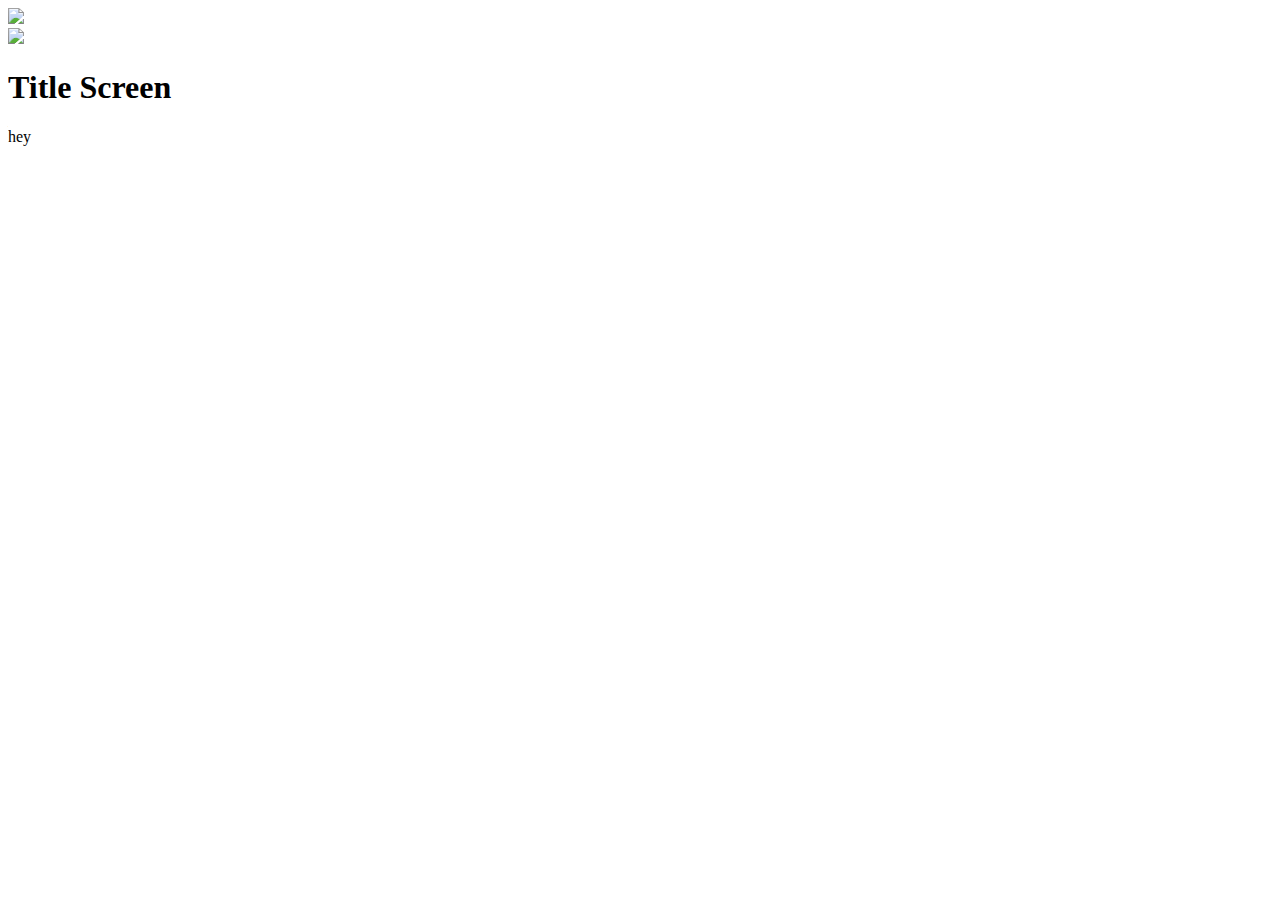
==== frontend/index.html @ 6da5d5e1 "added images and moved files to frontend" ====
<!DOCTYPE html>

<html>
    <head>
        <link rel="stylesheet" href="frontend/styles.css">

        <title>Petr the Motivatr</title>
    </head>
    <body>
        <img class="background" src="images/bg_title.gif"/>
        <div class="content">
            <a href="frontend/index.html">
                <img src='images/Logo.gif' alternate="logo!" class="icon">
            </a>
            <a href="frontend/ringroadmap.html">
                <!--<img src='' alternate="workouts page">-->
            </a>
            <a href="frontend/abouts.html">
                <!--<img src='' alternate="about us">-->
            </a>
            <h1>Title Screen</h1>
            <p>hey</p>

        </div>
    </body>
</html>
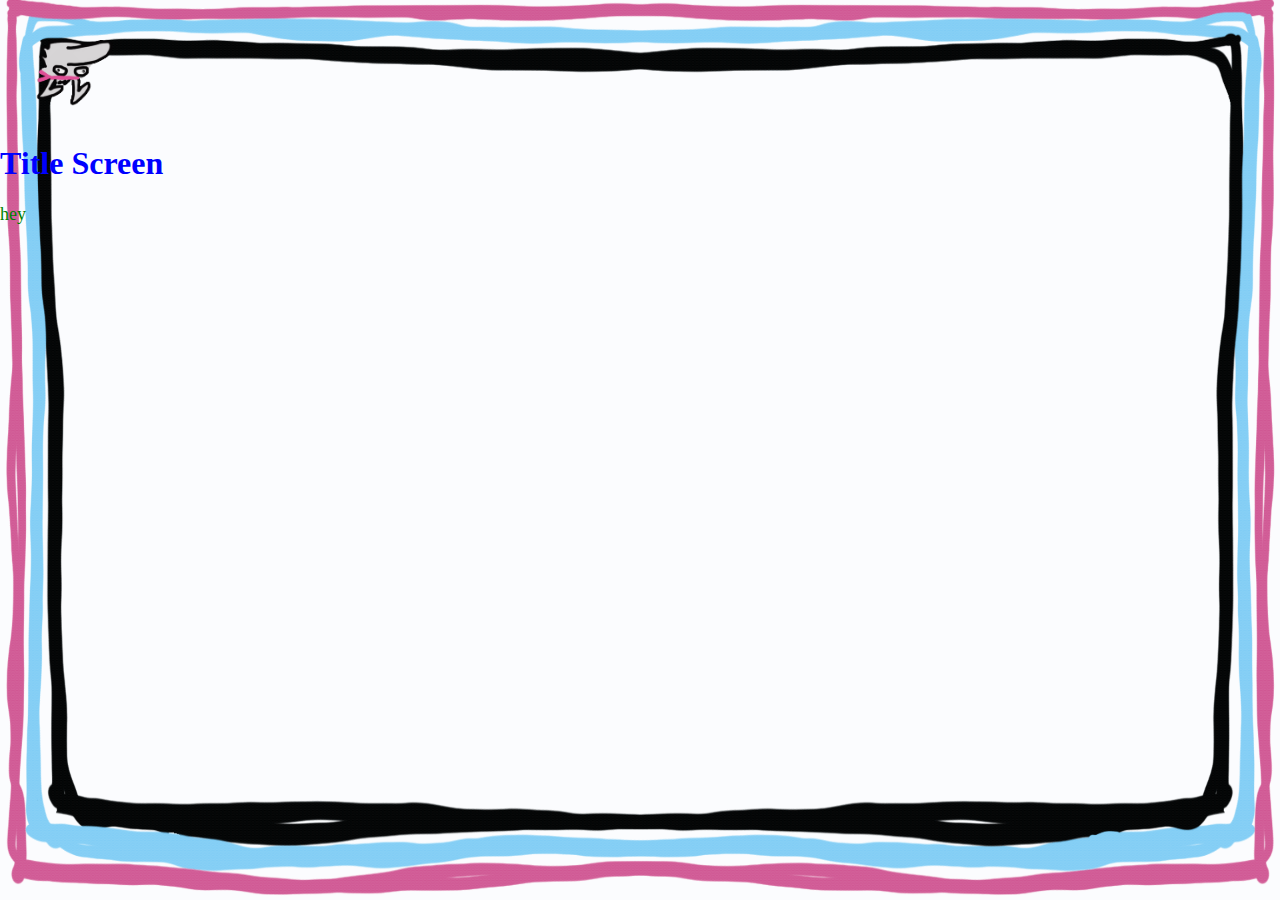
==== commit 9bc35b61: "moved images to front end" ====
--- a/frontend/index.html
+++ b/frontend/index.html
@@ -2,14 +2,14 @@
 
 <html>
     <head>
-        <link rel="stylesheet" href="frontend/styles.css">
+        <link rel="stylesheet" href="styles.css">
 
         <title>Petr the Motivatr</title>
     </head>
     <body>
         <img class="background" src="images/bg_title.gif"/>
         <div class="content">
-            <a href="frontend/index.html">
+            <a href="index.html">
                 <img src='images/Logo.gif' alternate="logo!" class="icon">
             </a>
             <a href="frontend/ringroadmap.html">
--- a/frontend/styles.css
+++ b/frontend/styles.css
@@ -0,0 +1,59 @@
+
+/* import font */
+
+@font-face {
+    font-family: 'petr_fontregular';
+    src: url('petr-font/Dokdo-Regular.ttf') format('truetype');
+    font-weight: normal;
+    font-style: normal;
+}
+h1{
+    font-family: 'petr_fontregular';
+    color: blue;
+}
+
+p{
+    color: green;
+    font-family: cursive;
+    font-size: large;
+}
+
+.icon{
+    height: 120px;
+}
+
+button{
+    border: none
+}
+
+.location{
+    height: 50px
+}
+
+html {
+    height: 100%;
+    width: 100%;
+}
+
+body{
+    /*background-image: url('https://i.ibb.co/JHLXmYq/bg-title.gif');
+    background-repeat: no-repeat;
+    background-size: cover;*/
+    height: 100%;
+    width: 100%; 
+    margin: 0px;
+    /* display: block; */
+ }
+
+ .background {
+    position: absolute;
+    top: 0;
+    left: 0;
+
+    width:100%;
+    height:100%;
+ }
+
+ .content {
+    position: relative;
+ }